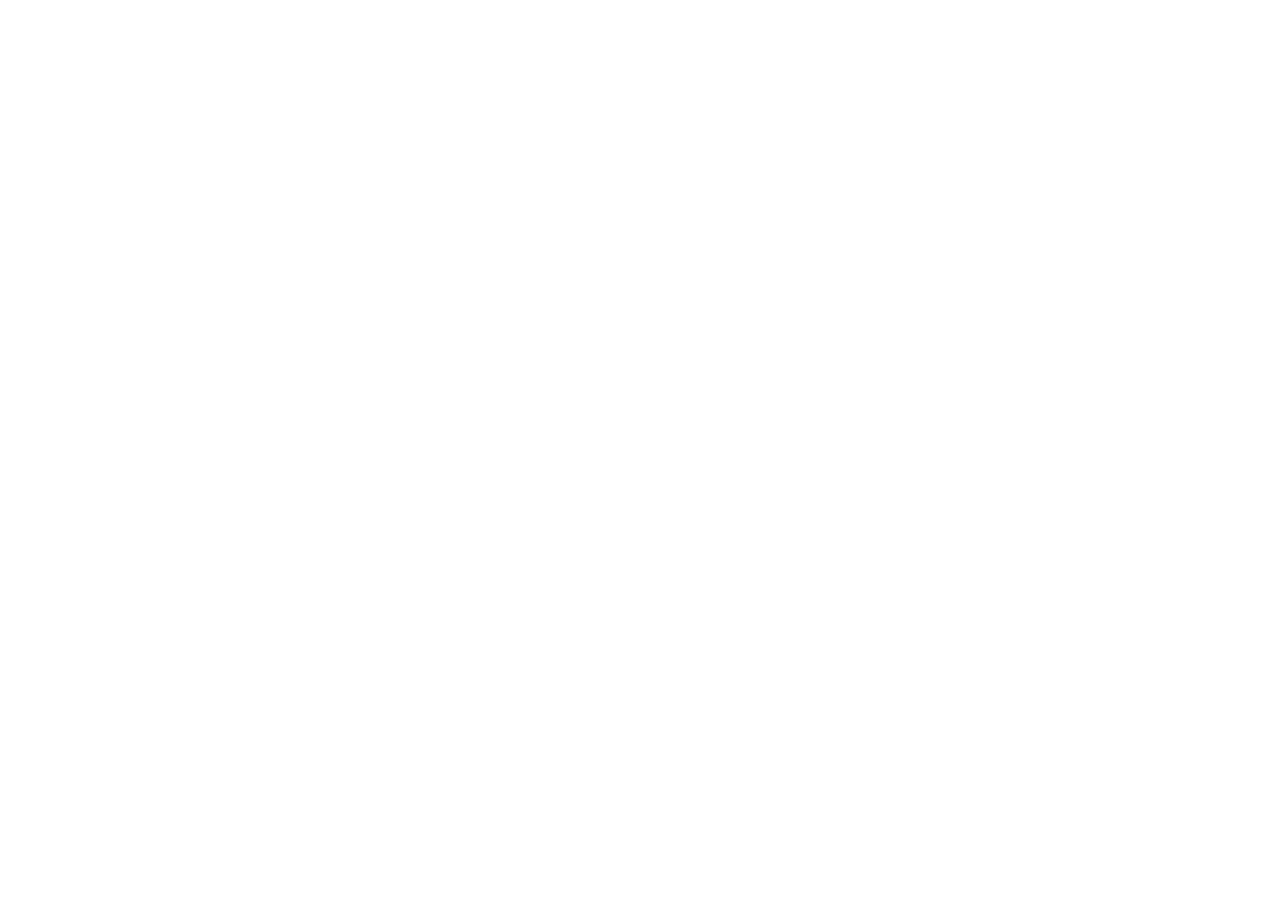
==== index.html @ bb2e9efe "Commit finalização página inicial" ====
<!DOCTYPE html>
<html lang="pt-BR">
<head>
    <meta charset="UTF-8">
    <meta name="viewport" content="width=device-width, initial-scale=1.0">
    <title>Document</title>
</head>
<body>
    
</body>
</html>
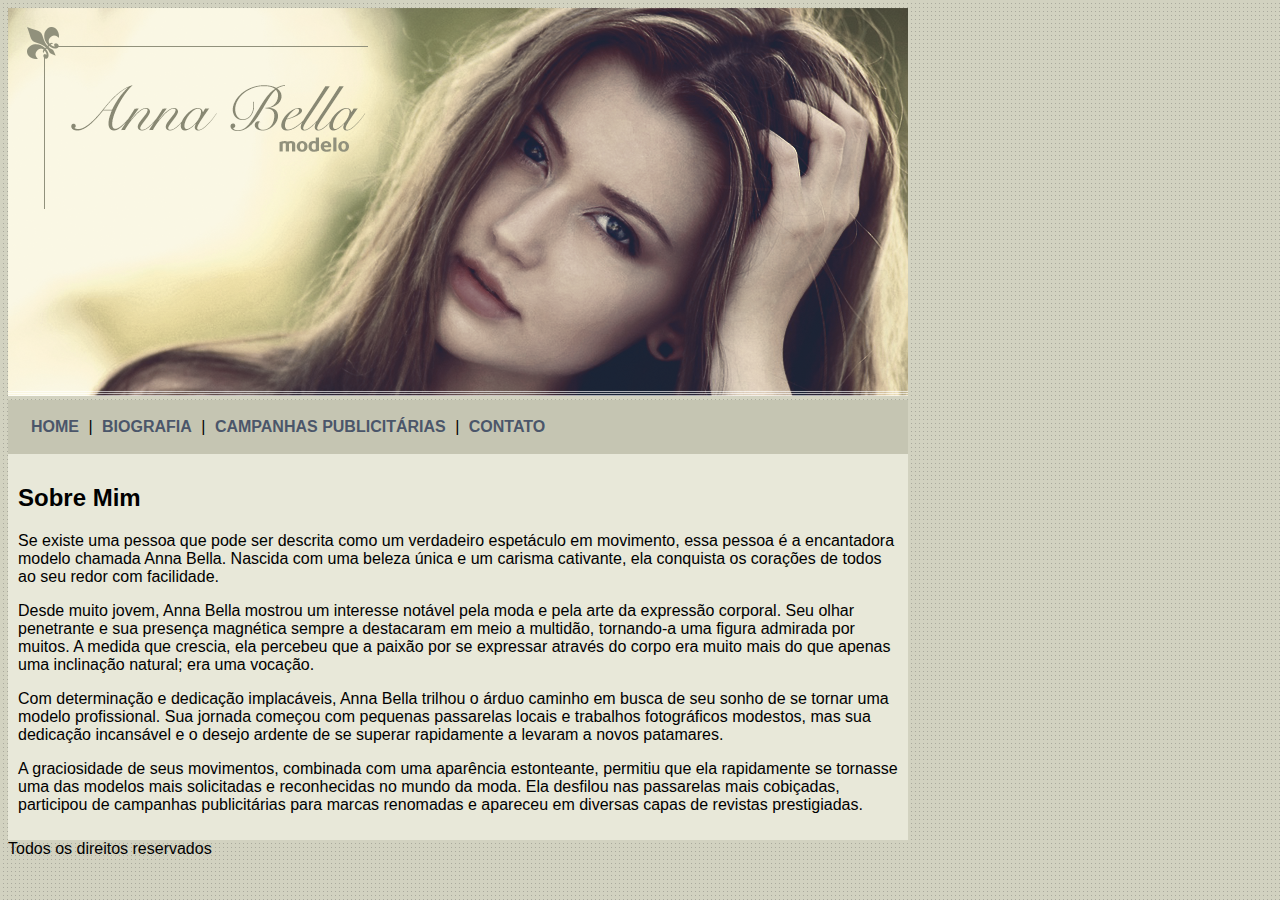
==== commit 212461f7: "Commit finalização pagina principal" ====
--- a/index.html
+++ b/index.html
@@ -3,9 +3,42 @@
 <head>
     <meta charset="UTF-8">
     <meta name="viewport" content="width=device-width, initial-scale=1.0">
-    <title>Document</title>
+    <title>Anna Bella | Modelo</title>
+    <link rel="stylesheet" href="style.css">
 </head>
 <body>
+    <div id="principal">
+        <img src="imagens/capa.png" alt="">
+
     
+        <div id="informacoes">
+       
+            <a href="" class="topicos">HOME</a> |
+            <a href="biografia.html" target="_blank" class="topicos">BIOGRAFIA</a> |
+            <a href="campanhas-publicitarias.html" class="topicos">CAMPANHAS PUBLICITÁRIAS</a> |
+            <a href="contato.html" class="topicos">CONTATO</a>
+        </div>
+
+        <div id="sobre-annabella">
+            <h2>Sobre Mim</h2>
+
+            <p>
+                Se existe uma pessoa que pode ser descrita como um verdadeiro espetáculo em movimento, essa pessoa é a encantadora modelo chamada Anna Bella. Nascida com uma beleza única e um carisma cativante, ela conquista os corações de todos ao seu redor com facilidade.</p>
+            <p>
+                Desde muito jovem, Anna Bella mostrou um interesse notável pela moda e pela arte da expressão corporal. Seu olhar penetrante e sua presença magnética sempre a destacaram em meio a multidão, tornando-a uma figura admirada por muitos. A medida que crescia, ela percebeu que a paixão por se expressar através do corpo era muito mais do que apenas uma inclinação natural; era uma vocação.
+
+            </p>
+            <p>
+                Com determinação e dedicação implacáveis, Anna Bella trilhou o árduo caminho em busca de seu sonho de se tornar uma modelo profissional. Sua jornada começou com pequenas passarelas locais e trabalhos fotográficos modestos, mas sua dedicação incansável e o desejo ardente de se superar rapidamente a levaram a novos patamares.</p>
+            <p>
+                A graciosidade de seus movimentos, combinada com uma aparência estonteante, permitiu que ela rapidamente se tornasse uma das modelos mais solicitadas e reconhecidas no mundo da moda. Ela desfilou nas passarelas mais cobiçadas, participou de campanhas publicitárias para marcas renomadas e apareceu em diversas capas de revistas prestigiadas.
+            </p>
+
+        </div>
+        <div id="direitos-reservados">
+            Todos os direitos reservados
+
+        </div>
+    </div>
 </body>
 </html>--- a/style.css
+++ b/style.css
@@ -0,0 +1,25 @@
+body{
+    background: #d2d2d1 url('imagens/fundo.png'); 
+    font: 16px Arial, Helvetica, sans-serif;
+    
+}
+#principal{
+    width: 900px;
+}
+#informacoes{
+    background-color: #c5c5b2;
+    padding: 18px;
+    font-weight: 400;
+}
+
+a{
+    color: #4b566a;
+    text-decoration: none;
+    font-weight: bold;
+    padding: 5px;
+}
+
+#sobre-annabella{
+    background-color: #e8e8d9;
+    padding: 10px;
+}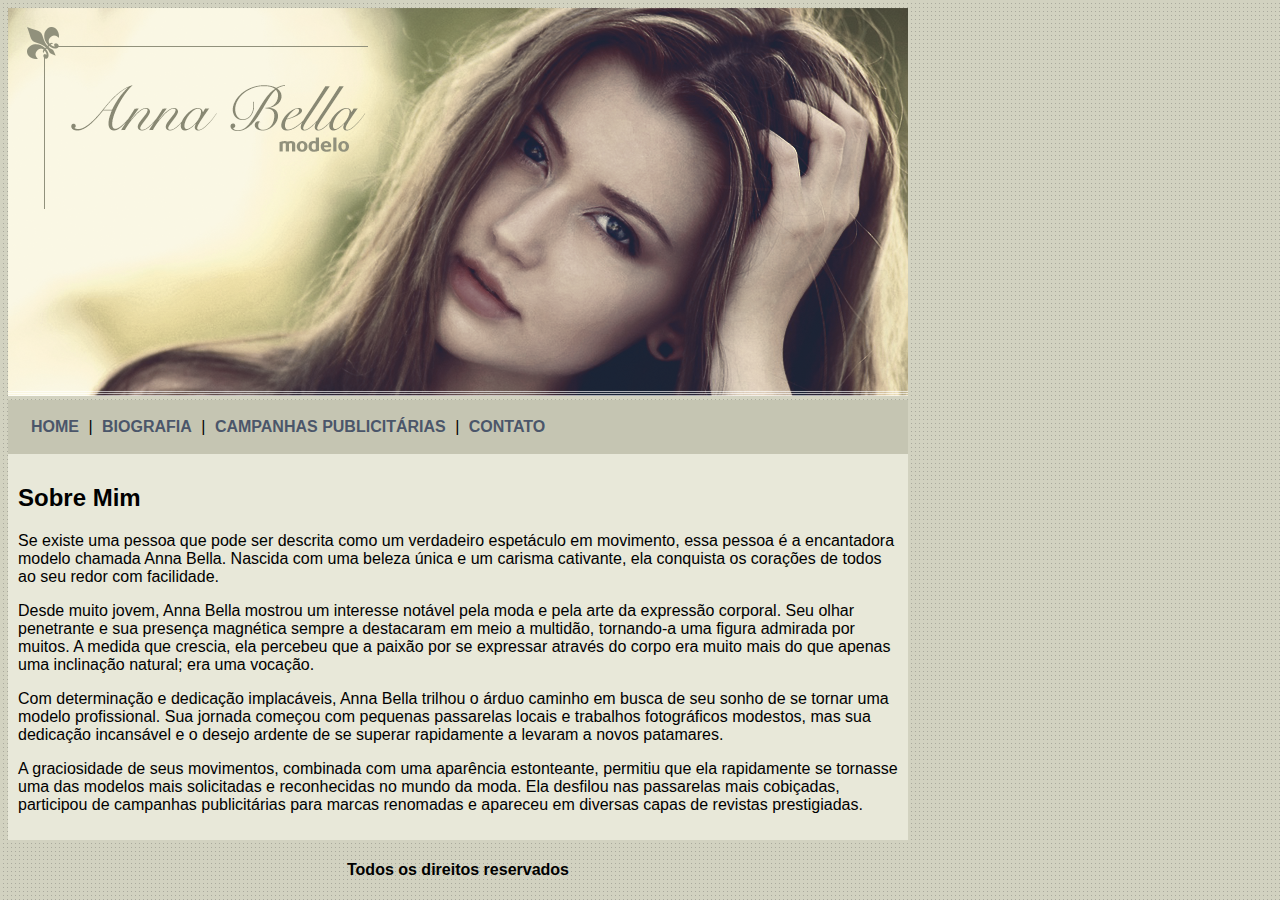
==== commit b55f6d28: "Commit pagina biografia finalizada" ====
--- a/index.html
+++ b/index.html
@@ -13,10 +13,10 @@
     
         <div id="informacoes">
        
-            <a href="" class="topicos">HOME</a> |
+            <a href="" target="_blank" class="topicos">HOME</a> |
             <a href="biografia.html" target="_blank" class="topicos">BIOGRAFIA</a> |
-            <a href="campanhas-publicitarias.html" class="topicos">CAMPANHAS PUBLICITÁRIAS</a> |
-            <a href="contato.html" class="topicos">CONTATO</a>
+            <a href="campanhas-publicitarias.html" target="_blank" class="topicos">CAMPANHAS PUBLICITÁRIAS</a> |
+            <a href="contato.html" target="_blank" class="topicos">CONTATO</a>
         </div>
 
         <div id="sobre-annabella">
@@ -36,7 +36,7 @@
 
         </div>
         <div id="direitos-reservados">
-            Todos os direitos reservados
+            <h4>Todos os direitos reservados</h4>
 
         </div>
     </div>
--- a/style.css
+++ b/style.css
@@ -4,6 +4,9 @@
     
 }
 #principal{
+    width: 900px;
+}
+#conteudo-principal{
     width: 900px;
 }
 #informacoes{
@@ -22,4 +25,12 @@
 #sobre-annabella{
     background-color: #e8e8d9;
     padding: 10px;
+}
+#direitos-reservados{
+    text-align: center;
+}
+#biografia{
+    background-color: #e8e8d9;
+    padding: 10px;
+
 }